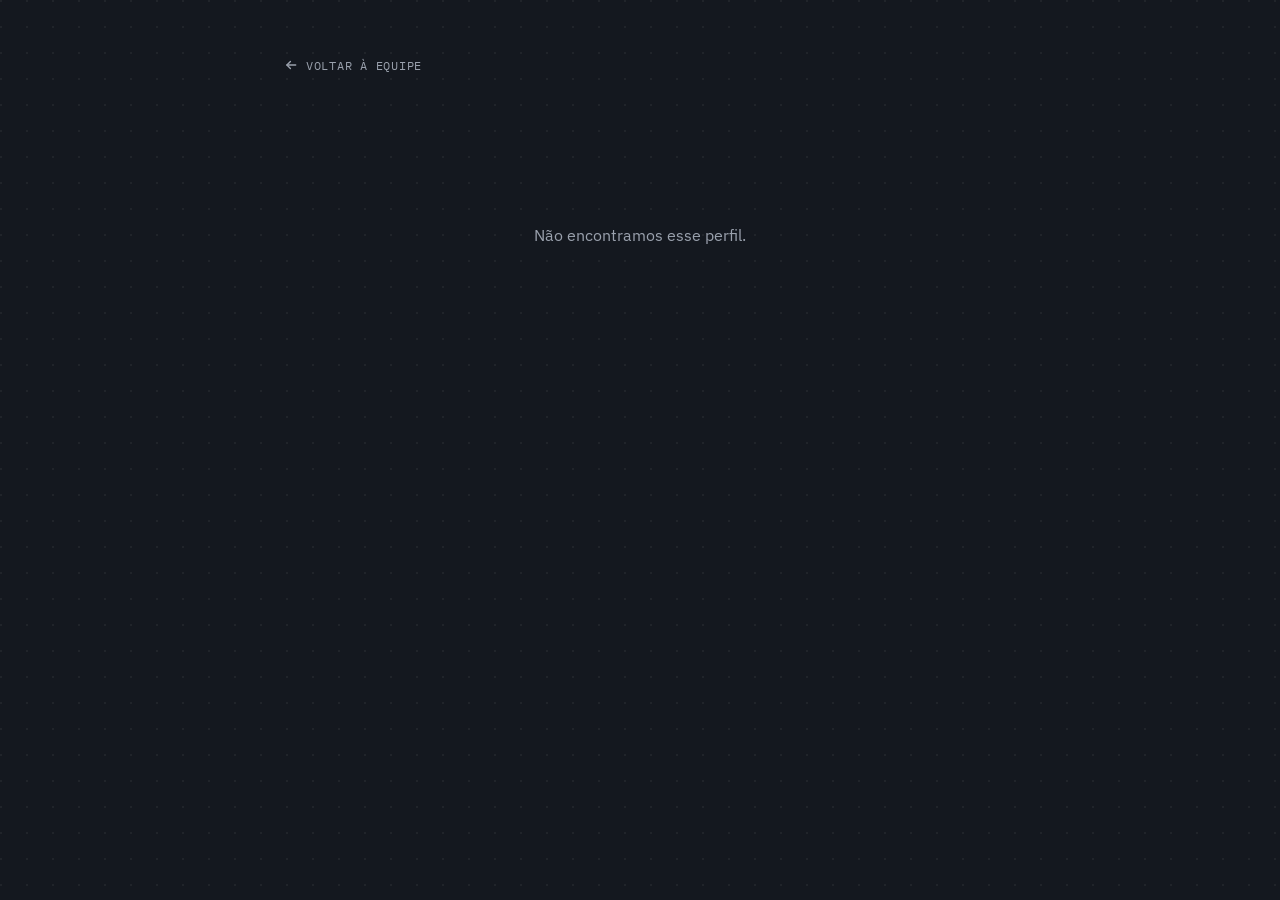
==== perfil.html @ 95564a0e "Adicionei os codigos" ====
<!DOCTYPE html>
<html lang="pt-BR">
<head>
  <meta charset="UTF-8">
  <meta name="viewport" content="width=device-width, initial-scale=1.0">
  <title>Perfil do estudante</title>
  <link rel="stylesheet" href="style.css">
</head>
<body>

  <main class="page-profile" id="profile-root">
    <!-- o conteúdo do perfil é inserido aqui pelo script.js -->
  </main>

  <script src="data.js"></script>
  <script src="script.js"></script>
</body>
</html>
---- style.css ----
@import url('https://fonts.googleapis.com/css2?family=Space+Grotesk:wght@400;500;600;700&family=IBM+Plex+Sans:wght@400;500;600&family=IBM+Plex+Mono:wght@500&display=swap');

:root {
  --ink: #14181f;
  --ink-soft: #1c222c;
  --paper: #f3ecdd;
  --paper-line: #d9cfb6;
  --gold: #e7b23d;
  --teal: #2f8f82;
  --coral: #c24a4a;
  --text-on-ink: #f3ecdd;
  --text-muted: #9aa1ad;

  --font-display: 'Space Grotesk', sans-serif;
  --font-body: 'IBM Plex Sans', sans-serif;
  --font-mono: 'IBM Plex Mono', monospace;
}

* { box-sizing: border-box; }

html {
  scroll-behavior: smooth;
}

body {
  margin: 0;
  min-height: 100vh;
  background:
    radial-gradient(circle at 1px 1px, rgba(255,255,255,0.05) 1px, transparent 1px);
  background-size: 26px 26px;
  background-color: var(--ink);
  color: var(--text-on-ink);
  font-family: var(--font-body);
  -webkit-font-smoothing: antialiased;
}

a { color: inherit; text-decoration: none; }

button {
  font-family: inherit;
  cursor: pointer;
}

:focus-visible {
  outline: 3px solid var(--gold);
  outline-offset: 3px;
}

@media (prefers-reduced-motion: reduce) {
  * { animation: none !important; transition: none !important; }
}

/* ---------- topo / cabeçalho comum ---------- */

.eyebrow {
  font-family: var(--font-mono);
  font-size: 0.75rem;
  letter-spacing: 0.18em;
  text-transform: uppercase;
  color: var(--gold);
}

/* =========================================================
   PÁGINA 1 — GRADE DE CRACHÁS
   ========================================================= */

.page-home {
  max-width: 1080px;
  margin: 0 auto;
  padding: 4.5rem 1.5rem 5rem;
}

.home-header {
  text-align: center;
  margin-bottom: 4rem;
}

.home-header h1 {
  font-family: var(--font-display);
  font-size: clamp(2.2rem, 5vw, 3.4rem);
  font-weight: 700;
  margin: 0.6rem 0 0.8rem;
  letter-spacing: -0.01em;
}

.home-header p {
  color: var(--text-muted);
  max-width: 460px;
  margin: 0 auto;
  font-size: 1rem;
  line-height: 1.5;
}

.badge-grid {
  display: grid;
  grid-template-columns: repeat(3, 1fr);
  gap: 2.4rem;
  align-items: start;
}

@media (max-width: 820px) {
  .badge-grid { grid-template-columns: 1fr; max-width: 340px; margin: 0 auto; }
}

/* pino/gancho acima do crachá */
.badge-hook {
  width: 100%;
  display: flex;
  justify-content: center;
  margin-bottom: -14px;
  position: relative;
  z-index: 2;
}

.badge-hook span {
  width: 30px;
  height: 30px;
  border-radius: 50%;
  background: var(--ink-soft);
  border: 3px solid var(--paper-line);
  display: block;
}

.badge-link {
  display: block;
  transform: rotate(var(--tilt, 0deg));
  transition: transform 0.35s cubic-bezier(.2,.8,.2,1), filter 0.35s;
}

.badge-link:nth-child(3n+1) { --tilt: -2.5deg; }
.badge-link:nth-child(3n+2) { --tilt: 1.5deg; }
.badge-link:nth-child(3n+3) { --tilt: -1deg; }

.badge-link:hover,
.badge-link:focus-visible {
  transform: rotate(0deg) translateY(-6px);
}

.badge-card {
  background: var(--paper);
  color: var(--ink);
  border-radius: 14px;
  overflow: hidden;
  box-shadow: 0 18px 30px -14px rgba(0,0,0,0.55);
  border: 1px solid rgba(0,0,0,0.06);
}

.badge-strap {
  height: 34px;
  background: repeating-linear-gradient(
    -45deg,
    var(--strap-color, var(--gold)),
    var(--strap-color, var(--gold)) 10px,
    rgba(0,0,0,0.08) 10px,
    rgba(0,0,0,0.08) 20px
  );
}

.badge-punch {
  width: 16px;
  height: 16px;
  border-radius: 50%;
  background: var(--ink);
  margin: -25px auto 0;
  position: relative;
  border: 3px solid var(--paper);
}

.badge-body {
  padding: 1.6rem 1.4rem 1.8rem;
  text-align: center;
}

.badge-avatar {
  width: 68px;
  height: 68px;
  border-radius: 50%;
  margin: 0 auto 0.9rem;
  display: flex;
  align-items: center;
  justify-content: center;
  font-family: var(--font-display);
  font-weight: 700;
  font-size: 1.3rem;
  color: var(--ink);
  background: var(--avatar-color, var(--gold));
  border: 3px solid var(--ink);
}

.badge-name {
  font-family: var(--font-display);
  font-weight: 700;
  font-size: 1.15rem;
  margin: 0 0 0.25rem;
}

.badge-role {
  font-size: 0.85rem;
  color: #5c5647;
  margin: 0 0 1rem;
}

.badge-perforation {
  border-top: 2px dashed var(--paper-line);
  margin: 0 -1.4rem;
}

.badge-cta {
  display: inline-flex;
  align-items: center;
  gap: 0.4rem;
  margin-top: 1rem;
  font-family: var(--font-mono);
  font-size: 0.72rem;
  letter-spacing: 0.08em;
  text-transform: uppercase;
  color: var(--ink);
  opacity: 0.75;
}

.badge-link:hover .badge-cta,
.badge-link:focus-visible .badge-cta { opacity: 1; }

.badge-cta svg {
  width: 14px;
  height: 14px;
  transition: transform 0.25s;
}

.badge-link:hover .badge-cta svg { transform: translateX(3px); }

/* =========================================================
   PÁGINA 2 — PERFIL INDIVIDUAL
   ========================================================= */

.page-profile {
  max-width: 760px;
  margin: 0 auto;
  padding: 3.5rem 1.5rem 5rem;
}

.back-link {
  display: inline-flex;
  align-items: center;
  gap: 0.5rem;
  font-family: var(--font-mono);
  font-size: 0.78rem;
  letter-spacing: 0.06em;
  text-transform: uppercase;
  color: var(--text-muted);
  margin-bottom: 2.5rem;
  transition: color 0.2s;
}

.back-link:hover { color: var(--gold); }

.profile-badge {
  background: var(--paper);
  color: var(--ink);
  border-radius: 18px;
  overflow: hidden;
  box-shadow: 0 24px 50px -20px rgba(0,0,0,0.6);
  position: relative;
}

.profile-strap {
  height: 46px;
  background: repeating-linear-gradient(
    -45deg,
    var(--strap-color, var(--gold)),
    var(--strap-color, var(--gold)) 12px,
    rgba(0,0,0,0.08) 12px,
    rgba(0,0,0,0.08) 24px
  );
}

.profile-punch {
  width: 20px;
  height: 20px;
  border-radius: 50%;
  background: var(--ink);
  margin: -33px auto 0;
  border: 4px solid var(--paper);
  position: relative;
}

.profile-top {
  padding: 1.8rem 2.4rem 1.4rem;
  text-align: center;
}

.profile-avatar {
  width: 96px;
  height: 96px;
  border-radius: 50%;
  margin: 0 auto 1rem;
  display: flex;
  align-items: center;
  justify-content: center;
  font-family: var(--font-display);
  font-weight: 700;
  font-size: 1.8rem;
  color: var(--ink);
  background: var(--avatar-color, var(--gold));
  border: 4px solid var(--ink);
}

.profile-name {
  font-family: var(--font-display);
  font-weight: 700;
  font-size: clamp(1.6rem, 4vw, 2.1rem);
  margin: 0 0 0.35rem;
}

.profile-role {
  color: #5c5647;
  font-size: 0.98rem;
  margin: 0;
}

.stamp {
  position: absolute;
  top: 60px;
  right: 28px;
  border: 3px solid var(--coral);
  color: var(--coral);
  font-family: var(--font-mono);
  font-size: 0.68rem;
  letter-spacing: 0.1em;
  text-transform: uppercase;
  padding: 6px 10px;
  border-radius: 6px;
  transform: rotate(8deg);
  opacity: 0.8;
}

.profile-perforation {
  border-top: 2px dashed var(--paper-line);
  margin: 0 2.4rem;
}

.profile-content {
  padding: 1.8rem 2.4rem 2.4rem;
}

.profile-section {
  margin-bottom: 1.8rem;
}

.profile-section:last-child { margin-bottom: 0; }

.profile-section h2 {
  font-family: var(--font-mono);
  font-size: 0.72rem;
  letter-spacing: 0.14em;
  text-transform: uppercase;
  color: #8a8368;
  margin: 0 0 0.6rem;
}

.profile-section p {
  margin: 0;
  line-height: 1.65;
  font-size: 1rem;
}

.tag-list {
  display: flex;
  flex-wrap: wrap;
  gap: 0.5rem;
}

.tag {
  background: rgba(20,24,31,0.06);
  border: 1px solid rgba(20,24,31,0.12);
  border-radius: 999px;
  padding: 0.35rem 0.85rem;
  font-size: 0.85rem;
  font-family: var(--font-mono);
}

.profile-contact {
  display: inline-flex;
  align-items: center;
  gap: 0.5rem;
  font-family: var(--font-mono);
  font-size: 0.95rem;
  border-bottom: 2px solid var(--avatar-color, var(--gold));
  padding-bottom: 2px;
}

.not-found {
  text-align: center;
  padding: 6rem 1.5rem;
  color: var(--text-muted);
}
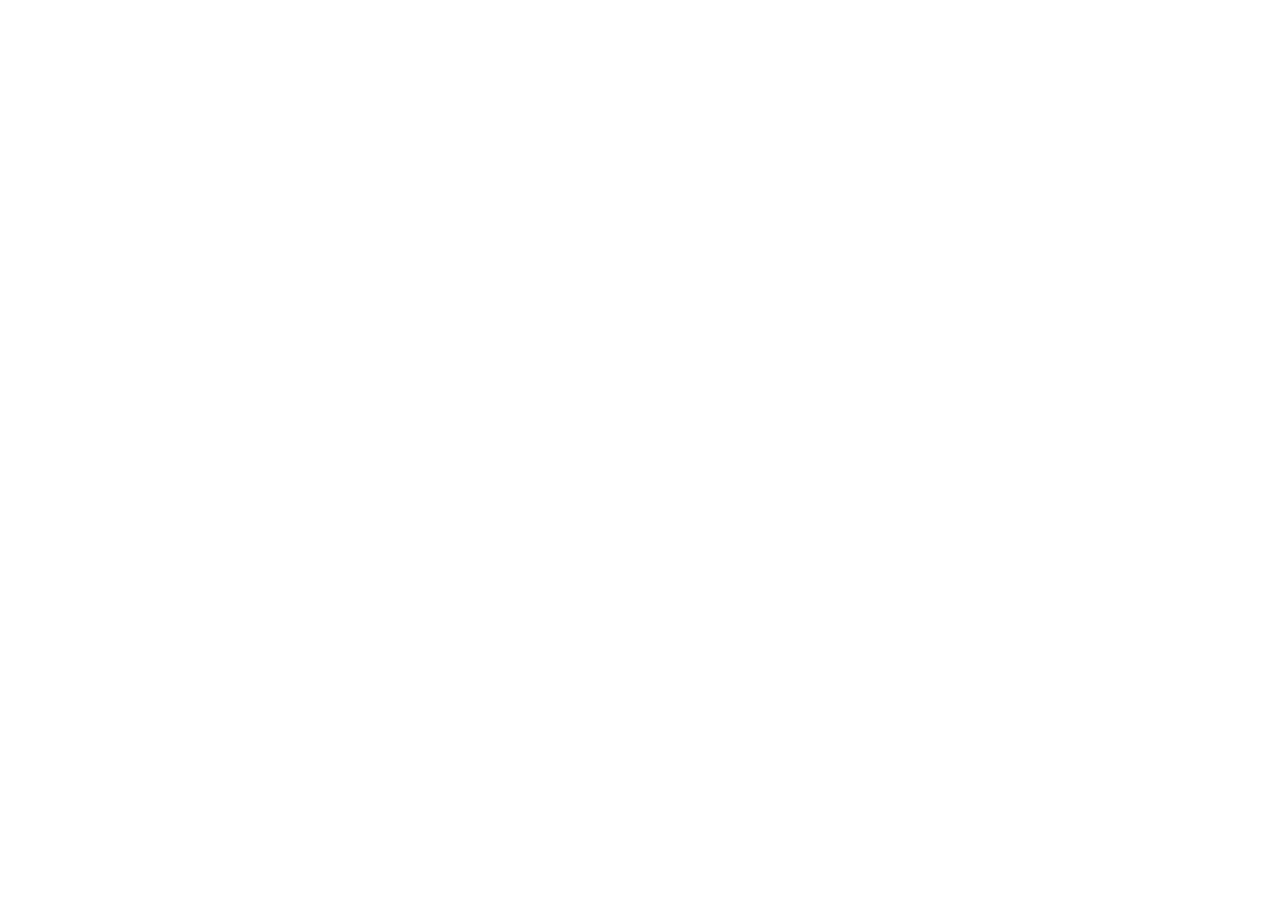
==== commit 73d118f2: "adicionei a aba de perfis" ====
--- a/perfil.html
+++ b/perfil.html
@@ -1,18 +1,18 @@
-<!DOCTYPE html>
-<html lang="pt-BR">
-<head>
-  <meta charset="UTF-8">
-  <meta name="viewport" content="width=device-width, initial-scale=1.0">
-  <title>Perfil do estudante</title>
-  <link rel="stylesheet" href="style.css">
-</head>
-<body>
-
-  <main class="page-profile" id="profile-root">
-    <!-- o conteúdo do perfil é inserido aqui pelo script.js -->
-  </main>
-
-  <script src="data.js"></script>
-  <script src="script.js"></script>
-</body>
+<!DOCTYPE html>
+<html lang="pt-BR">
+<head>
+  <meta charset="UTF-8">
+  <meta name="viewport" content="width=device-width, initial-scale=1.0">
+  <title>Perfil do estudante</title>
+  <link rel="stylesheet" href="style.css">
+</head>
+<body>
+
+  <main class="page-profile" id="profile-root">
+    <!-- o conteúdo do perfil é inserido aqui pelo script.js -->
+  </main>
+
+  <script src="data.js"></script>
+  <script src="script.js"></script>
+</body>
 </html>
